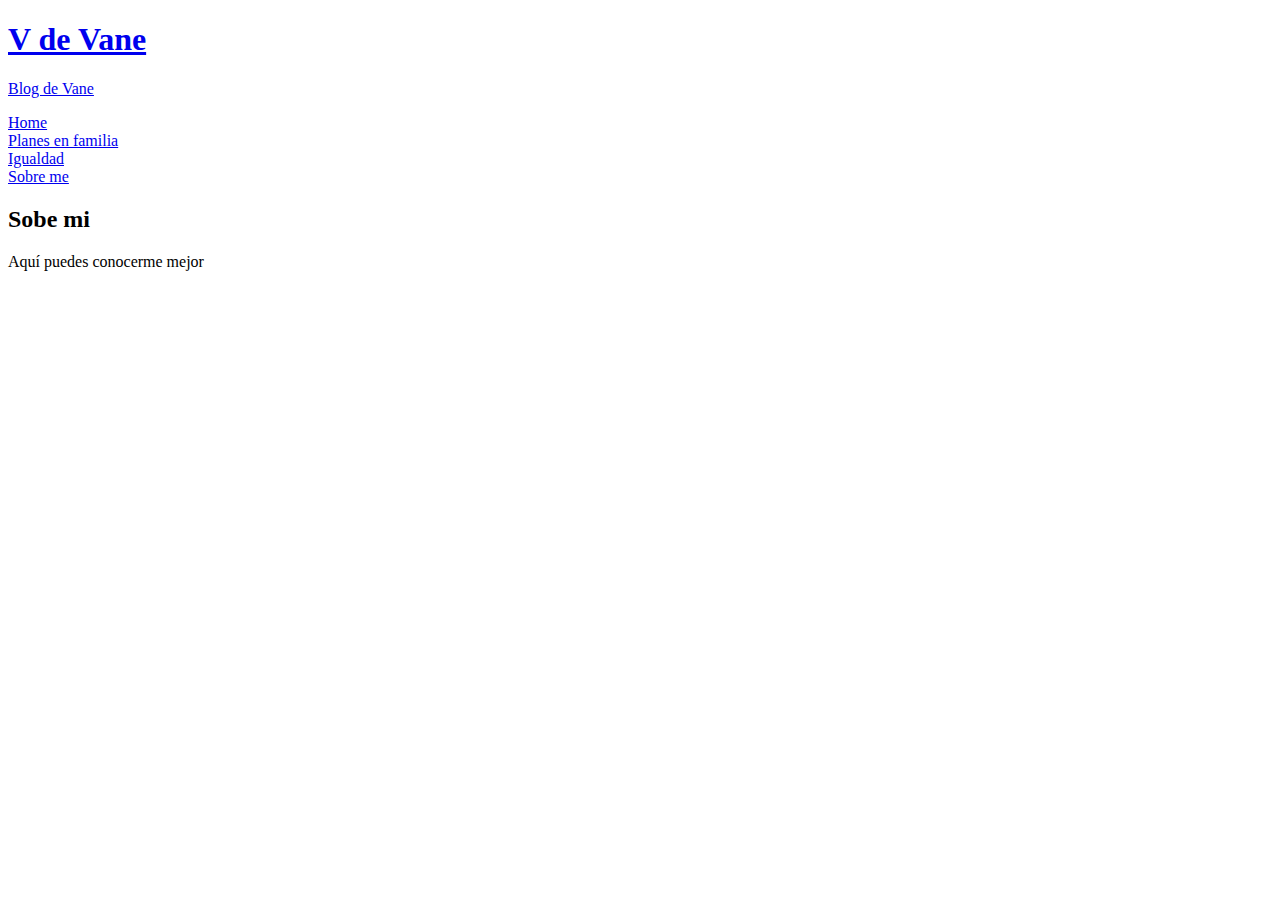
==== src/html/about-me.html @ d62ce6a9 "basic structure" ====
<!DOCTYPE html>
<html>
<head>
<title>V de vane</title>
</head>
<body>

    <div class="home-icon">
        <a href="../index.html">
            <h1>V de Vane</h1>
            <p>Blog de Vane</p>    
        </a>
    </div>

    <div class="menu-top-bar">
        <div class="menu-buttons"> 
            <a href="../index.html">Home</a>
        </div>
        
        <div class="menu-buttons"> 
            <a href="../html/planes-en-familia.html">Planes en familia</a>
        </div>

        <div class="menu-buttons"> 
            <a href="../html/igualdad.html">Igualdad</a>
        </div>

        <div class="menu-buttons"> 
            <a href="../html/about-me.html">Sobre me</a>
        </div>
    </div>

    <div class="body-secction">
        <div class="tittle-section">
            <h2>Sobe mi</h2>
            <p>Aquí puedes conocerme mejor</p>
        </div>
    </div>
</body>
</html>
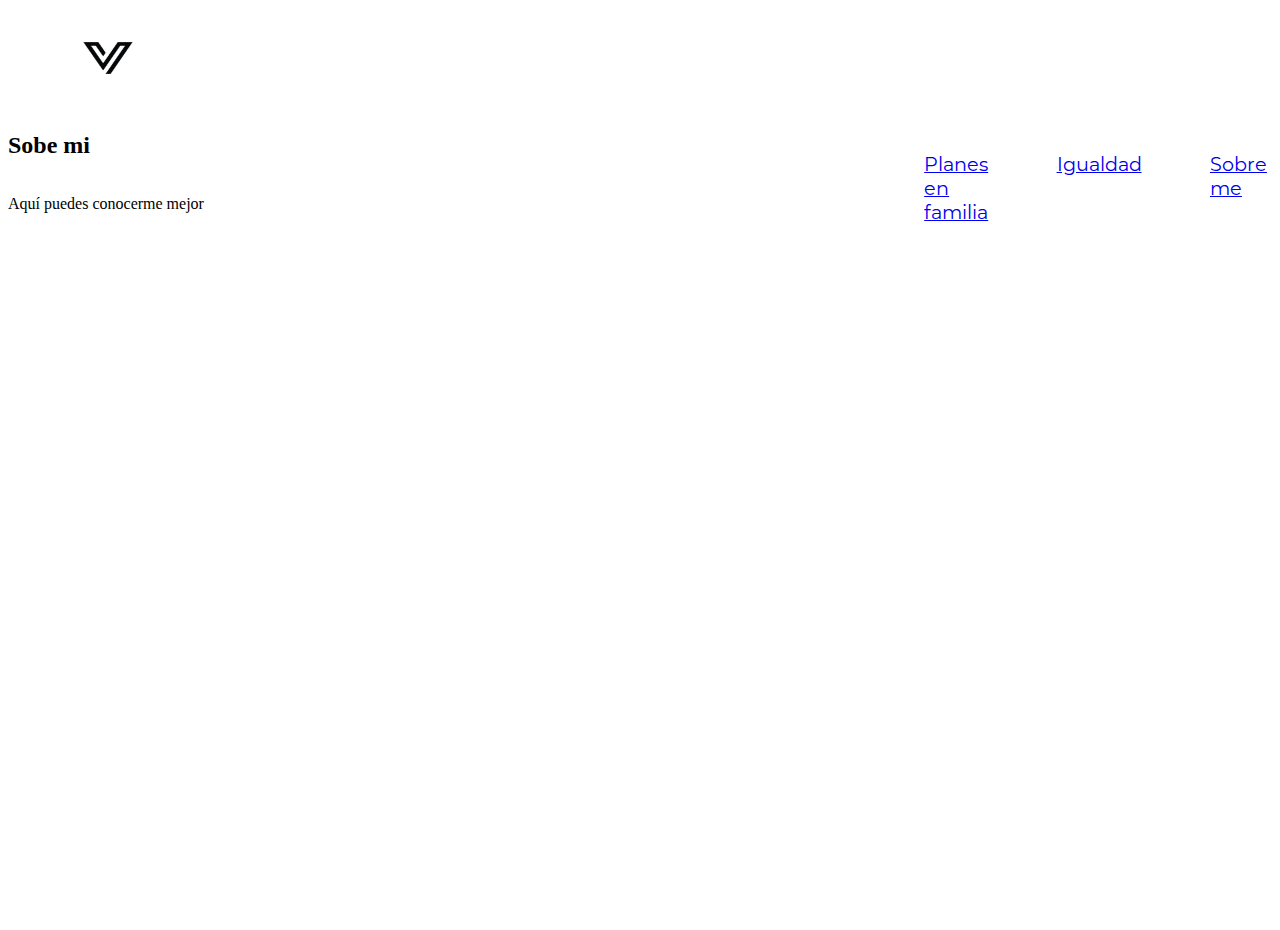
==== commit 86cf3444: "testing shell" ====
--- a/src/html/about-me.html
+++ b/src/html/about-me.html
@@ -1,22 +1,19 @@
 <!DOCTYPE html>
 <html>
 <head>
-<title>V de vane</title>
+    <title>V de vane</title>
+    <link rel="stylesheet" type="text/css" href="../css/mystyle.css">
+    <meta name="viewport" content="width=device-width, initial-scale=1.0">
 </head>
 <body>
 
     <div class="home-icon">
         <a href="../index.html">
-            <h1>V de Vane</h1>
-            <p>Blog de Vane</p>    
+            <img src="../img/logo.jpg" class="home-icon-img"> 
         </a>
     </div>
 
     <div class="menu-top-bar">
-        <div class="menu-buttons"> 
-            <a href="../index.html">Home</a>
-        </div>
-        
         <div class="menu-buttons"> 
             <a href="../html/planes-en-familia.html">Planes en familia</a>
         </div>
--- a/src/css/mystyle.css
+++ b/src/css/mystyle.css
@@ -0,0 +1,86 @@
+@font-face {
+    font-family: montserrat;
+    src: url('../fonts/montserrat/Montserrat-Regular.otf');
+} 
+
+.body-secction{
+    min-height: 90vh;
+    display: flex;
+    flex-direction: column;
+}
+.footer{
+    margin-top: auto;
+    display: flex;
+    flex-direction: row;
+    margin-right: 10%;
+    font-family: montserrat;
+    font-size: larger;
+}
+
+.top-bar{
+    display: flex;
+    flex-direction: row; 
+}
+.home-icon{
+    margin-left: 0%;
+    margin-right: 0%;
+}
+.home-icon-img{
+    width: 200px;
+    height: 100px;
+}
+.menu-top-bar{
+    display: flex;
+    flex-direction: row;
+    margin-right: 50%;
+    float: right;
+    padding: 20px;
+    border: 20px;
+    margin: 20px;
+}
+.menu-buttons{
+    margin-left: 10%;
+    margin-right: 10%;
+    font-family: montserrat;
+    font-size: larger;
+}
+
+.redirect-to-content-section{
+    display: flex;
+    flex-direction: row;
+    margin-bottom: 10%;
+}
+.redirect-to-content-section-section{
+    margin-left: 5%;
+    margin-right: 5%;
+}
+
+.redirect-box-img{
+    width: 400px;
+    height: 200px;
+}
+
+.tittle-section{
+    display: flex;
+    flex-direction: column;;
+}
+.portrait-img{
+    width: 700px;
+    min-width: max-content;
+    height: 400px;
+    position: sticky;
+    margin-left: 1%;
+    margin-bottom: 10%;
+}
+.portrait-section
+{
+    display: flex;
+    flex-direction: row;
+    margin-top: 0%;
+}
+.portrait-text{
+    margin-left: 10%;
+    margin-top: 10%;
+    font-family: montserrat;
+    font-size: larger;      
+}